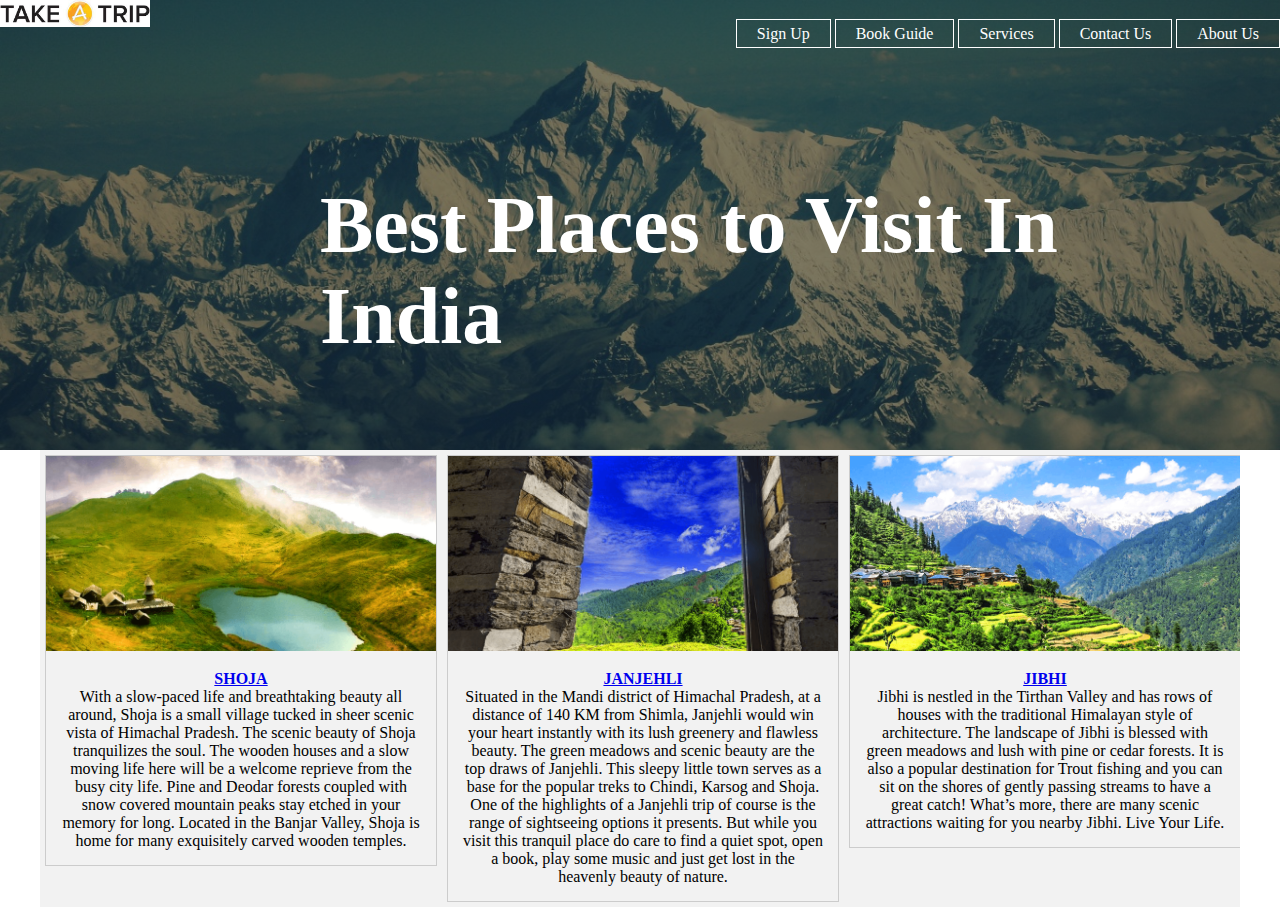
==== index.html @ 882dde12 "Add files via upload" ====
<!DOCTYPE html>
<html>
    <head>
    <title>take a trip.com</title>
    <link rel="stylesheet" type="text/css" href="css/style.css" />
    <style type="text/css">

.container{
    max-width: 1200px;
    margin: auto;
    background: #f2f2f2;
    overflow: auto;
}

.gallery{
    margin: 5px;
    border: 1px solid #ccc;
    float:left;
    width: 390px;
}

.gallery img{
    width: 100%;
    height: auto;

}

.desc{
    padding: 15px;
    text-align: center;
}
    </style>
    </head>
    <body>
    <header>
        <div class="main">
            <div class="logo">
                 <img src="logo.jpg">
            </div>
        <ul>
            <li><a href="#">Sign Up</a></li>
            <li><a href="#">Book Guide</a></li>
            <li><a href="#">Services</a></li>
            <li><a href="#">Contact Us</a></li>
            <li><a href="#">About Us</a></li>
        </ul>
        </div>
        <div class="title">
            <h1>Best Places to Visit In India</h1>

    </header>
    <center>
    <div class="container">
        <div class="gallery">
        <img src="Shoja.png">
        <div class="desc"><center><b><a href="Shoja.html">SHOJA</a></b></center>With a slow-paced life and breathtaking beauty all around, Shoja is a small village tucked in sheer scenic vista of Himachal Pradesh. The scenic beauty of Shoja tranquilizes the soul. The wooden houses and a slow moving life here will be a welcome reprieve from the busy city life. Pine and Deodar forests coupled with snow covered mountain peaks stay etched in your memory for long. Located in the Banjar Valley, Shoja is home for many exquisitely carved wooden temples.</div>
    </div>
    <div class="container">
        <div class="gallery">
        <img src="Janjehli.png">
        <div class="desc"><center><b><a href="Janjehli.html">JANJEHLI</a></b></center>Situated in the Mandi district of Himachal Pradesh, at a distance of 140 KM from Shimla, Janjehli would win your heart instantly with its lush greenery and flawless beauty. The green meadows and scenic beauty are the top draws of Janjehli. This sleepy little town serves as a base for the popular treks to Chindi, Karsog and Shoja. One of the highlights of a Janjehli trip of course is the range of sightseeing options it presents. But while you visit this tranquil place do care to find a quiet spot, open a book, play some music and just get lost in the heavenly beauty of nature.</div>
    </div>
    <div class="container">
        <div class="gallery">
        <img src="Jibhi.png">
        <div class="desc"><center><b><a href="Jibhi.html">JIBHI</a></b></center>Jibhi is nestled in the Tirthan Valley and has rows of houses with the traditional Himalayan style of architecture. The landscape of Jibhi is blessed with green meadows and lush with pine or cedar forests. It is also a popular destination for Trout fishing and you can sit on the shores of gently passing streams to have a great catch! What’s more, there are many scenic attractions waiting for you nearby Jibhi. Live Your Life.</div>
    </div>
    </center>
    </body>
    </html>
---- css/style.css ----
*{
    margin: 0;
    padding: 0;
    font-family: Century Gothic;
}

header{
    background-image:linear-gradient(rgba(0,0,0,0.5),rgba(0,0,0,0.5)), url(../1.jpg);
    height: 50vh;
    background-size: cover;
    background-position: center;
}

ul{
    float: right;
    list-style-type: none;
    margin-top: 25px;
    
}

ul li{
    display: inline-block;
}

ul li a{
    text-decoration: none;
    color: white;
    padding: 5px 20px;
    border: 1px solid white;
    transition:0.5s ease; 
}
ul li a:hover{
    background-color: white;
    color: black; 
}

.logo img{
    float: left;
    width:150px;
    height: auto;
}

.title{
    position: absolute;
    top: 25%;
    left: 40%;
    transform: translate(-25%,-25%);
}

.title h1{
    color: white;
    font-size: 80px;
}
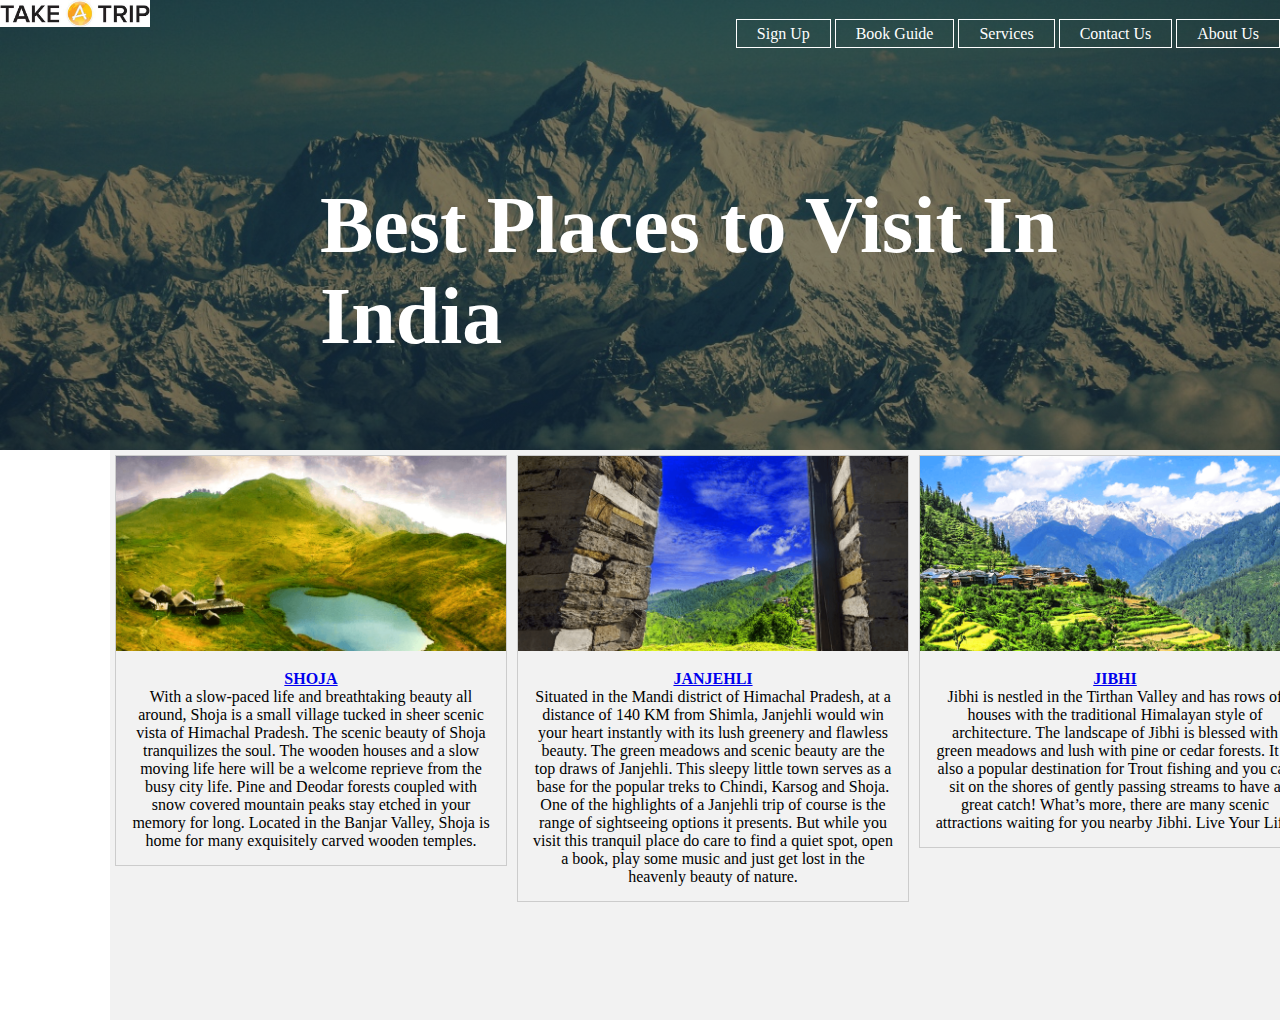
==== commit f1449e90: "Update index.html" ====
--- a/index.html
+++ b/index.html
@@ -6,8 +6,8 @@
     <style type="text/css">
 
 .container{
-    max-width: 1200px;
-    margin: auto;
+    max-width: auto;
+    margin-left: 110px;
     background: #f2f2f2;
     overflow: auto;
 }
@@ -38,9 +38,9 @@
                  <img src="logo.jpg">
             </div>
         <ul>
-            <li><a href="#">Sign Up</a></li>
+            <li><a href="Form.html">Sign Up</a></li>
             <li><a href="#">Book Guide</a></li>
-            <li><a href="#">Services</a></li>
+            <li><a href="Services.html">Services</a></li>
             <li><a href="#">Contact Us</a></li>
             <li><a href="#">About Us</a></li>
         </ul>
@@ -65,6 +65,13 @@
         <img src="Jibhi.png">
         <div class="desc"><center><b><a href="Jibhi.html">JIBHI</a></b></center>Jibhi is nestled in the Tirthan Valley and has rows of houses with the traditional Himalayan style of architecture. The landscape of Jibhi is blessed with green meadows and lush with pine or cedar forests. It is also a popular destination for Trout fishing and you can sit on the shores of gently passing streams to have a great catch! What’s more, there are many scenic attractions waiting for you nearby Jibhi. Live Your Life.</div>
     </div>
+     <div class="container">
+        <div class="gallery">
+        <img src="Agra.jpg">
+        <div class="desc"><center><b><a href="Agra.html">Agra</a></b></center>f there was just one symbol to represent all of India, it would be the Taj Mahal. The monument inspires millions of tourists to make the trip to Agra every year, waking up before dawn to see magnificent structure radiate at sunrise. But Agra tops the list of the best places to visit in India for reasons that go beyond India's most famous attraction.
+
+The city in Uttar Pradesh is chock-full of marvelous Mughal monuments, like Itimad-ud-Daulah's Tomb and Akbar's Mausoleum, decked out in hypnotic inlaid marble designs from top to bottom. Plus, tourists can also see another UNESCO World Heritage Site: the Agra Fort. With so many wonders in just one place, Agra is a must-visit city for tourists in India.</div>
+    </div>
     </center>
     </body>
-    </html>+    </html>
